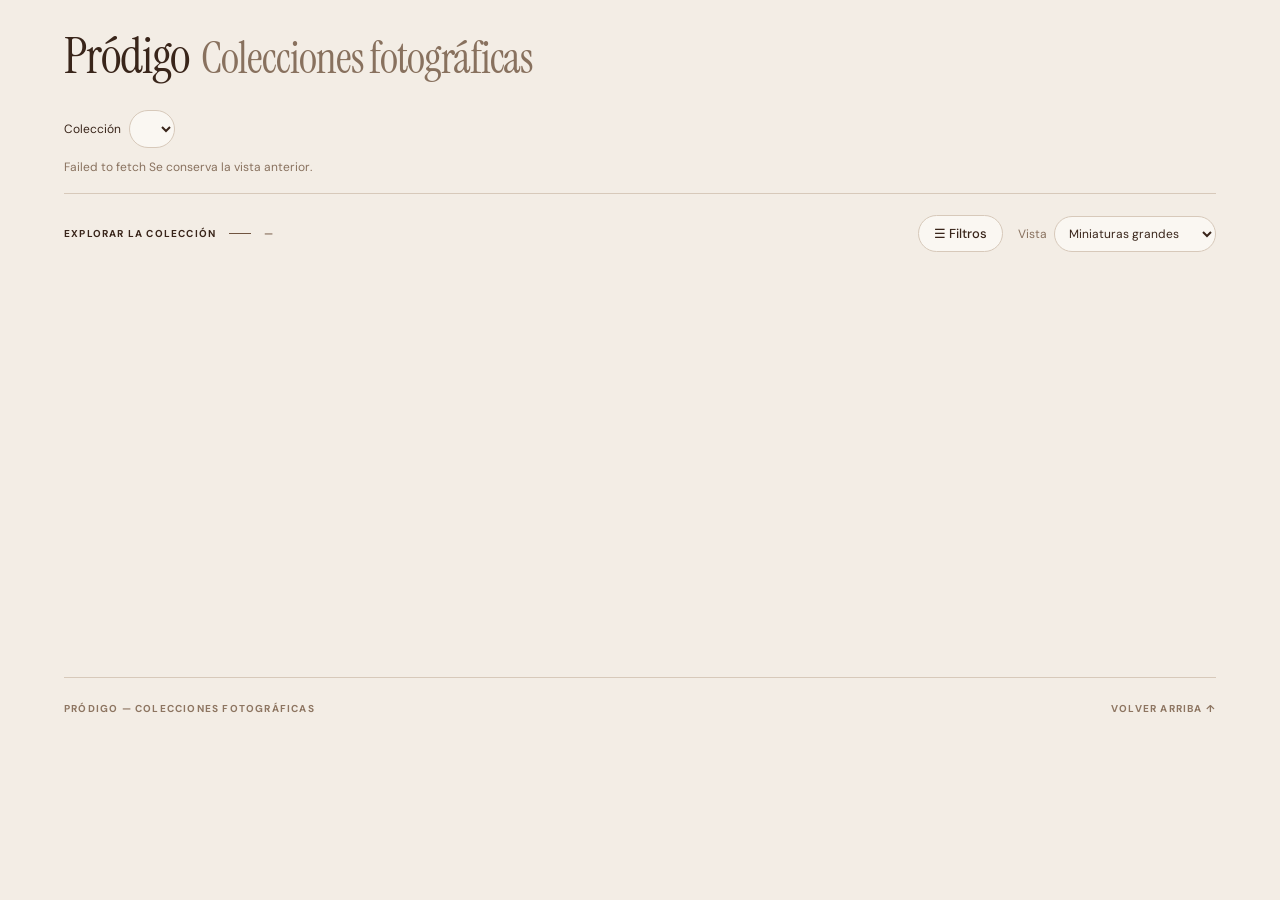
==== index.html @ c8f46efa "Reunir filtros en menú flotante con navegación entre categorías y opciones" ====
<!doctype html><html lang="es"><head><meta charset="utf-8"><meta name="viewport" content="width=device-width, initial-scale=1, viewport-fit=cover"><meta name="theme-color" content="#f3ede5"><meta name="description" content="Pródigo — Colecciones fotográficas. Un archivo fotográfico para explorar visualmente."><title>Pródigo — Colecciones fotográficas</title><link rel="preconnect" href="https://fonts.googleapis.com"><link rel="preconnect" href="https://fonts.gstatic.com" crossorigin><link href="https://fonts.googleapis.com/css2?family=DM+Sans:wght@400;500;600;700&family=Instrument+Serif:ital@0;1&display=swap" rel="stylesheet"><link rel="stylesheet" href="style.css?v=menu1"></head><body>
<header class="mast"><div class="mast-main"><h1><span class="site-name">Pródigo</span> <span id="collection-name-display">Colecciones fotográficas</span></h1><div class="mast-sub"><span id="period-label"></span></div></div></header>
<main><section class="import-tools" aria-label="Colecciones"><label class="live-label">Colección <select id="live-collection" aria-label="Colección"></select></label><p id="import-status" role="status" hidden></p></section><section class="toolbar" aria-label="Filtros de fotografías"><div class="toolbar-head"><div class="section-kicker">EXPLORAR LA COLECCIÓN <span class="line"></span> <span id="counter">—</span></div><div class="right-tools"><button id="filter-toggle" class="filter-toggle" aria-expanded="false" aria-controls="filter-menu">☰ Filtros</button><button id="reset" class="reset-btn" hidden>↺ Restablecer</button><label class="density-control">Vista <select id="density" aria-label="Tamaño de las miniaturas"><option value="0">Miniaturas pequeñas</option><option value="1">Miniaturas medianas</option><option value="2" selected>Miniaturas grandes</option><option value="3">Vista previa</option></select></label></div></div><div id="filter-menu" class="filter-menu" hidden><div class="filter-menu-head"><button id="filter-back" class="facet-clear" hidden>← Filtros</button><strong id="filter-menu-title">Filtros</strong><button id="filter-menu-close" class="facet-close" aria-label="Cerrar filtros">✕</button></div><div class="filter-scroll" id="filter-categories"><div class="filter-bar" id="filters"><button class="filter-chip selected" data-group="all">Todas</button><button class="filter-chip" data-group="autores" hidden>Autores <span class="down">⌄</span></button><button class="filter-chip" data-group="identificados" hidden>Personas identificadas <span class="down">⌄</span></button><button class="filter-chip" data-group="personas">Personas <span class="down">⌄</span></button><button class="filter-chip" data-group="tipo" hidden>Tipo de imagen <span class="down">⌄</span></button><button class="filter-chip" data-group="retrato" hidden>Tipo de retrato <span class="down">⌄</span></button><button class="filter-chip" data-group="encuadre" hidden>Encuadre <span class="down">⌄</span></button><button class="filter-chip" data-group="orientacion" hidden>Orientación <span class="down">⌄</span></button><button class="filter-chip" data-group="color" hidden>Color <span class="down">⌄</span></button><button class="filter-chip" data-group="objetos" hidden>Objetos <span class="down">⌄</span></button><button class="filter-chip" data-group="destacados" hidden>Destacados <span class="down">⌄</span></button><button class="filter-chip" data-group="composicion">Composición <span class="down">⌄</span></button><button class="filter-chip" data-group="ambiente">Ambiente <span class="down">⌄</span></button><button class="filter-chip" data-group="detalles">Detalles <span class="down">⌄</span></button><button class="filter-chip" data-group="marca">Firma del estudio <span class="down">⌄</span></button><button class="filter-chip" data-group="fechas">Período <span class="down">⌄</span></button></div></div><div id="filter-panel" class="filter-panel" hidden></div></div><div id="active" class="active-tags"></div></section>
<section class="gallery-wrap"><div class="gallery" id="gallery" data-size="2"></div><div class="empty" id="empty" hidden>Sin fotografías para esta combinación.<br><button id="clear-empty" class="soft-button">Quitar filtros</button></div></section><footer><span>PRÓDIGO — COLECCIONES FOTOGRÁFICAS</span><a href="#" id="up">VOLVER ARRIBA ↑</a></footer></main>
<div id="viewer" class="viewer" role="dialog" aria-modal="true" aria-label="Visor fotográfico" hidden><div class="viewer-head"><div class="viewer-title">Prodigo <em>—</em> <span id="viewer-collection">Colecciones fotográficas</span> <small id="viewer-id"></small></div><div class="viewer-head-actions"><button id="flip" class="v-icon" title="Siguiente imagen de la pieza" aria-label="Siguiente imagen de la pieza" hidden>↺ <span>Reverso</span></button><button id="close" class="v-icon close" title="Cerrar" aria-label="Cerrar">✕</button></div></div><div class="image-viewport" id="viewport"><button id="prev" class="nav-arrow left" aria-label="Anterior">‹</button><div class="image-stage" id="stage"><img id="big" alt="Fotografía seleccionada" draggable="false"></div><button id="next" class="nav-arrow right" aria-label="Siguiente">›</button></div><nav id="image-sequence" aria-label="Imágenes de la pieza"></nav><span id="image-position" aria-live="polite"></span><div id="record-details" class="record-details"></div><div class="viewer-bottom"><div class="v-detail"><span id="current">— / —</span><span class="v-sep">·</span><span id="date">c. 1900</span></div><div class="zoom-tools"><button class="v-icon" id="zoom-out" title="Alejar" aria-label="Alejar">−</button><button class="zoom-readout" id="fit" title="Ajustar a pantalla">100%</button><button class="v-icon" id="zoom-in" title="Acercar" aria-label="Acercar">+</button><button class="v-icon" id="fullscreen" title="Pantalla completa" aria-label="Pantalla completa">⛶</button></div></div></div>
<script src="catalog-format.js?v=menu1"></script><script src="app.js?v=menu1"></script><script src="remote.js?v=menu1"></script></body></html>
---- style.css ----
:root{--bg:#f3ede5;--ink:#39251a;--muted:#88715e;--line:#d7c9ba;--accent:#705540;--paper:#faf7f2;--dark:#171411}*{box-sizing:border-box}html{scroll-behavior:smooth}body{margin:0;background:var(--bg);color:var(--ink);font-family:'DM Sans',Arial,sans-serif;-webkit-font-smoothing:antialiased}button{font:inherit;cursor:pointer}button:focus-visible,a:focus-visible{outline:2px solid #8c6142;outline-offset:3px}button[hidden],div[hidden],section[hidden]{display:none!important}.mast{padding:26px clamp(18px,5vw,86px) 32px}.mast-top,.mast-main,.toolbar-head,.viewer-head,.viewer-bottom{display:flex;justify-content:space-between;align-items:center}.overline,.section-kicker,.mast-sub,footer{letter-spacing:.12em;font-size:10px;font-weight:700}.overline{color:var(--muted)}.tiny-star{margin:0 8px}.icon-btn{border:1px solid var(--line);background:transparent;color:var(--ink);width:36px;height:36px;border-radius:50%;display:grid;place-items:center}.contrast{font-family:serif;font-style:italic;font-size:21px}.mast-main{gap:28px;align-items:end;margin-top:35px}h1{font-family:'Instrument Serif',Georgia,serif;font-weight:400;font-size:clamp(54px,8.3vw,130px);line-height:.84;letter-spacing:-.045em;margin:0}h1 em{font-weight:400;color:#aa907a}.dot{color:#a88b70}.mast-sub{max-width:175px;text-align:right;color:var(--muted);line-height:1.9}.mast-sub span{display:block;color:var(--ink)}main{padding:0 clamp(18px,5vw,86px)}.toolbar{position:relative;padding-top:21px;border-top:1px solid var(--line);padding-bottom:20px}.section-kicker{display:flex;align-items:center;gap:13px;white-space:nowrap}.section-kicker .line{display:block;width:22px;border-top:1px solid var(--accent)}.section-kicker #counter{color:var(--muted)}.right-tools{display:flex;align-items:center;gap:15px}.reset-btn{border:0;background:transparent;color:var(--muted);font-size:12px}.filter-scroll{overflow-x:auto;scrollbar-width:none;margin-top:20px}.filter-scroll::-webkit-scrollbar{display:none}.filter-bar{display:flex;gap:8px;width:max-content;min-width:100%}.filter-chip{border:1px solid #cbbbac;padding:11px 18px;background:transparent;border-radius:99px;color:#684f3e;font-size:12px;white-space:nowrap;transition:all .2s}.filter-chip:hover{background:#e5d8c9}.filter-chip.selected,.filter-chip.has-selection{background:var(--ink);color:#f8f3ec;border-color:var(--ink)}.down{margin-left:8px;opacity:.7}.filter-panel{margin-top:12px;background:#eae0d4;border:1px solid #dacbbd;border-radius:14px;padding:18px;box-shadow:0 14px 30px #63452d11}.options{display:flex;flex-wrap:wrap;gap:9px}.option{border:1px solid #c9b8a7;border-radius:99px;background:#f8f3ec;color:var(--ink);padding:9px 14px;font-size:12px}.option.on{background:#705540;color:white;border-color:#705540}.year-panel{display:flex;align-items:center;gap:14px;flex-wrap:wrap}.year-panel input{accent-color:#705540;flex:1;min-width:150px}.year-panel strong{min-width:110px;font-family:'Instrument Serif',serif;font-size:22px;font-weight:400}.active-tags{display:flex;flex-wrap:wrap;gap:8px}.tag{display:inline-flex;align-items:center;gap:10px;background:#e1d4c5;border-radius:4px;padding:7px 9px;font-size:11px;border:0;color:#664d3b}.gallery-wrap{min-height:45vh;padding-bottom:90px}.gallery{columns:5 180px;column-gap:13px}.gallery.wide{columns:3 270px}.tile{break-inside:avoid;margin:0 0 13px;position:relative;display:block;overflow:hidden;background:#dfd4c6;line-height:0;border:0;width:100%;padding:0;text-align:left;animation:emerge .35s both;cursor:zoom-in}.tile img{width:100%;height:auto;display:block;transition:transform .45s ease,filter .4s}.tile:hover img{transform:scale(1.018);filter:brightness(.78)}.tile .loupe{position:absolute;inset:0;display:grid;place-items:center;color:white;font-size:34px;opacity:0;transition:opacity .2s;pointer-events:none}.tile:hover .loupe,.tile:focus-visible .loupe{opacity:1}.loupe-inner{display:grid;place-items:center;width:56px;height:56px;border:1px solid #ffffffb8;border-radius:50%;backdrop-filter:blur(4px);font-weight:300}.empty{padding:80px 0;text-align:center;font-family:'Instrument Serif',serif;font-size:29px;line-height:2}.soft-button{background:transparent;border:1px solid currentColor;padding:10px 16px;font:500 12px 'DM Sans',sans-serif;border-radius:30px;color:inherit}footer{border-top:1px solid var(--line);display:flex;justify-content:space-between;gap:12px;padding:24px 0 38px;color:#8d7561}footer a{color:inherit;text-decoration:none}.viewer{position:fixed;z-index:200;inset:0;background:var(--dark);color:#f3eee6;display:flex;flex-direction:column;touch-action:pan-y}.viewer-head{height:67px;padding:0 clamp(16px,4vw,60px);flex-shrink:0}.viewer-title{font-family:'Instrument Serif',Georgia,serif;font-size:25px}.viewer-title em{color:#bd9a7c}.viewer-title small{font-family:'DM Sans';font-size:10px;letter-spacing:.15em;color:#a59b90;margin-left:15px}.viewer-head-actions{display:flex;align-items:center;gap:15px}.v-icon{background:transparent;border:0;color:#e8e0d7;min-width:39px;height:39px;font-size:22px}.v-icon span{font-size:11px;letter-spacing:.05em}.image-viewport{position:relative;flex:1;min-height:0;overflow:hidden;touch-action:none}.image-stage{position:absolute;inset:0;display:flex;align-items:center;justify-content:center;overflow:hidden;touch-action:none;cursor:grab}.image-stage.grabbing{cursor:grabbing}.image-stage img{max-width:calc(100% - 120px);max-height:100%;width:auto;height:auto;object-fit:contain;user-select:none;will-change:transform;transform-origin:center center;box-shadow:0 14px 60px #0005}.nav-arrow{position:absolute;top:50%;transform:translateY(-50%);z-index:4;background:#26211caf;border:1px solid #ffffff22;border-radius:50%;color:white;width:42px;height:42px;display:grid;place-items:center;font-size:35px;font-family:serif;line-height:1}.nav-arrow.left{left:22px}.nav-arrow.right{right:22px}.viewer-bottom{height:70px;padding:0 clamp(16px,4vw,60px);flex-shrink:0;border-top:1px solid #ffffff17}.v-detail{color:#b3a598;font-size:12px;display:flex;align-items:center;gap:14px}.zoom-tools{display:flex;align-items:center;gap:8px}.zoom-readout{color:#d0c2b5;border:0;background:transparent;font-size:12px;min-width:58px}.info-overlay{position:fixed;inset:0;z-index:300;background:#21170fcc;display:grid;place-items:center;padding:20px}.info-card{position:relative;background:var(--bg);color:var(--ink);width:min(100%,510px);padding:38px;border-radius:3px}.info-card h2{font:400 46px 'Instrument Serif',serif;margin:22px 0}.info-card p{line-height:1.8;font-size:14px;color:#6c5545}.info-close{position:absolute;top:15px;right:15px;border:0;background:transparent;font-size:20px}.info-card .soft-button{margin-top:15px}@keyframes emerge{from{opacity:.3;transform:translateY(8px)}to{opacity:1;transform:translateY(0)}}@media(max-width:850px){.gallery{columns:3 160px}.gallery.wide{columns:2 200px}.mast{padding-top:20px}.mast-main{align-items:start;flex-direction:column;gap:18px;margin-top:28px}.mast-sub{text-align:left;max-width:none}.mast-sub span{display:inline;margin-left:14px}.section-kicker{font-size:9px}footer{font-size:9px}}@media(max-width:560px){.mast{padding:18px 16px 26px}main{padding:0 12px}.mast-main{margin-top:22px}h1{font-size:clamp(49px,12vw,72px)}.overline{font-size:8px}.gallery,.gallery.wide{columns:2 130px;column-gap:7px}.tile{margin-bottom:7px}.loupe{display:none!important}.filter-chip{padding:10px 13px}.toolbar{padding-left:3px;padding-right:3px}.mast-sub{font-size:9px}.viewer-head{height:54px}.viewer-title{font-size:19px}.viewer-title small{display:none}.image-stage img{max-width:100%;max-height:100%}.nav-arrow{width:32px;height:42px;background:#211b17a0;border-radius:0}.nav-arrow.left{left:0}.nav-arrow.right{right:0}.viewer-bottom{height:65px}.v-icon{min-width:33px}.v-icon span{display:none}.v-detail{font-size:10px;gap:7px}.zoom-tools{gap:1px}footer{flex-wrap:wrap}.info-card{padding:25px}.info-card h2{font-size:38px}}@media(hover:none){.tile:hover img{filter:none;transform:none}}@media(prefers-reduced-motion:reduce){*,*:before,*:after{animation:none!important;transition:none!important}}

/* Responsive refinement · October 2026 */
html{-webkit-text-size-adjust:100%}
button{-webkit-tap-highlight-color:transparent}
button:disabled{opacity:.3;cursor:default}
.filter-chip,.option,.tag,.v-icon,.nav-arrow{touch-action:manipulation}
.filter-chip{min-height:42px}
.option{min-height:42px;line-height:1.45;text-align:left}
.toolbar{z-index:20}
.filter-panel{max-height:min(55vh,470px);overflow-y:auto;overscroll-behavior:contain}
.filter-panel .options{align-items:stretch}
.filter-panel .option{max-width:100%}
.image-stage img{pointer-events:none}
.viewer{height:100vh;height:100dvh}
.viewer-head,.viewer-bottom{padding-left:max(18px,env(safe-area-inset-left));padding-right:max(18px,env(safe-area-inset-right))}
.viewer-head{padding-top:env(safe-area-inset-top);box-sizing:content-box}
.viewer-bottom{padding-bottom:env(safe-area-inset-bottom);box-sizing:content-box}
.viewer .v-icon{min-width:44px;min-height:44px}
.viewer .nav-arrow{width:44px;height:44px}
.image-stage img{max-width:calc(100% - 112px);max-height:100%}
@media(min-width:1100px){
 .gallery{columns:5 205px;column-gap:16px}
 .gallery.wide{columns:3 290px}
 .tile{margin-bottom:16px}
}
@media(max-width:850px){
 .mast-main{margin-top:24px}
 .mast-sub{letter-spacing:.08em}
 .toolbar{padding-bottom:15px}
 .filter-scroll{margin-top:14px}
 .gallery-wrap{padding-bottom:56px}
}
@media(max-width:600px){
 .mast{padding:15px 16px 17px}
 .mast-top{gap:8px}
 .mast .overline{font-size:9px;letter-spacing:.09em}
 .mast-main{margin-top:17px;gap:9px}
 h1{font-size:clamp(47px,12.8vw,68px);line-height:.93;letter-spacing:-.04em}
 .mast-sub{font-size:9px;line-height:1.5;letter-spacing:.08em}
 .mast-sub span{margin-left:7px}
 main{padding:0 10px}
 .toolbar{padding:12px 0 13px}
 .toolbar-head{padding:0 5px}
 .section-kicker{font-size:9px;gap:7px;letter-spacing:.08em}
 .section-kicker .line{width:11px}
 .right-tools{gap:6px}
 .right-tools .icon-btn{width:42px;height:42px}
 .reset-btn{min-height:42px;padding:0 8px;font-size:11px}
 .filter-scroll{margin:8px -10px 0;padding:0 10px 4px;overscroll-behavior-x:contain}
 .filter-bar{gap:7px}
 .filter-chip{min-height:44px;font-size:12px;padding:10px 15px}
 .filter-panel{margin:5px 0 8px;padding:13px 10px;border-radius:12px;max-height:min(56dvh,460px)}
 .filter-panel .options{gap:7px}
 .filter-panel .option{font-size:12px;min-height:45px;padding:10px 13px}
 .active-tags{gap:6px;margin-top:7px}
 .tag{min-height:34px;font-size:11px;line-height:1.25;text-align:left}
 .gallery,.gallery.wide{columns:2;column-gap:8px}
 .tile{margin-bottom:8px}
 .gallery-wrap{padding-bottom:44px}
 footer{padding:19px 4px 30px;gap:10px;line-height:1.7}
 .viewer{overflow:hidden}
 .viewer-head{height:54px;min-height:54px;padding-top:env(safe-area-inset-top)}
 .viewer-title{font-size:21px}
 .viewer-head-actions{gap:4px}
 #flip{font-size:20px}
 .viewer-bottom{height:62px;min-height:62px;gap:6px;padding-bottom:env(safe-area-inset-bottom)}
 .image-stage img{max-width:100%;max-height:100%;box-shadow:none}
 .nav-arrow{width:40px!important;height:50px!important;background:#1714118c;border:0!important;border-radius:0!important;font-size:28px!important}
 .nav-arrow.left{left:0}.nav-arrow.right{right:0}
 .zoom-tools{gap:0}
 .zoom-readout{min-width:46px;font-size:11px;min-height:44px}
 .v-detail{flex-wrap:wrap;font-size:11px;gap:6px}
 .info-overlay{padding:14px}
 .info-card{max-height:calc(100dvh - 28px);overflow:auto}
}
@media(max-width:360px){
 .gallery,.gallery.wide{column-gap:6px}
 .tile{margin-bottom:6px}
 .viewer-title{font-size:18px}
 .v-detail .v-sep,.v-detail #date{display:none}
 #fullscreen{display:none}
}
@media(hover:none) and (pointer:coarse){
 .tile:active img{filter:brightness(.9)}
 .filter-chip:hover{background:transparent}
 .filter-chip.selected:hover,.filter-chip.has-selection:hover{background:var(--ink)}
}


[hidden]{display:none!important}.import-tools{display:flex;align-items:center;gap:10px;flex-wrap:wrap;padding:10px 0 20px}.import-tools p{font-size:12px;color:var(--muted);line-height:1.6;width:100%;margin:0}.record-details{padding:10px 5%;max-height:85px;overflow:auto;flex-shrink:0;color:#c5b6a6;font-size:12px;line-height:1.7}.record-details:empty{display:none}

.live-label{font-size:12px;display:flex;gap:8px;align-items:center}.live-label select{font:inherit;padding:9px 12px;border:1px solid var(--line);border-radius:20px;background:var(--paper);color:var(--ink)}

#image-sequence{display:flex;gap:6px;overflow:auto;flex-shrink:0;padding:8px 20px;max-width:100%;justify-content:center}#image-sequence:empty{display:none}#image-sequence button{background:#393630;color:#fff;border:1px solid #756b60;border-radius:16px;padding:6px 12px;white-space:nowrap;cursor:pointer}#image-sequence button[aria-pressed="true"]{background:#eee1cc;color:#33281e}#image-position{color:#e3d4c1;text-align:center;font-size:12px;flex-shrink:0}

.filter-scroll{overflow:visible}.filter-bar{width:100%;min-width:0;flex-wrap:wrap;gap:7px}.facet-count{display:inline-grid;place-items:center;min-width:22px;padding:1px 5px;border-radius:12px;background:#bda68d25;font-size:10px;margin-left:5px}.filter-chip.has-selection .facet-count{background:#fff2}.filter-panel{max-height:none;overflow:visible}.facet-toolbar{display:flex;align-items:center;gap:12px;flex-wrap:wrap;margin-bottom:12px}.facet-toolbar strong{font-size:14px}.facet-toolbar>span{font-size:12px;color:#745e4b}.facet-clear,.facet-close{border:0;background:transparent;color:inherit;font-size:12px;padding:6px}.facet-clear{margin-left:auto;text-decoration:underline}.facet-search{display:flex;align-items:center;gap:12px;font-size:12px;margin:10px 0 14px}.facet-search[hidden]{display:none}.facet-search input{flex:1;min-width:0;padding:10px 12px;border:1px solid #c9b8a7;border-radius:8px;background:#faf6ef;color:inherit;font:inherit}.filter-panel .options{display:grid;grid-template-columns:repeat(auto-fit,minmax(230px,1fr));gap:7px;max-height:min(43vh,350px);overflow:auto;overscroll-behavior:contain;padding:2px}.filter-panel .option{display:flex;align-items:center;justify-content:space-between;gap:12px;border-radius:8px;max-width:none;white-space:normal;overflow-wrap:anywhere}.option-count{flex-shrink:0;font-size:11px;font-variant-numeric:tabular-nums;background:#bda68d33;border-radius:12px;padding:2px 7px;min-width:24px;text-align:center}.option.on .option-count{background:#fff2}.facet-no-results{font-size:13px;grid-column:1/-1}@media(max-width:600px){.filter-panel .options{grid-template-columns:1fr}.filter-chip{padding:8px 11px;min-height:38px}.facet-search{display:block}.facet-search input{display:block;width:100%;margin-top:5px}.facet-toolbar{gap:7px}.facet-toolbar>span{width:100%;order:3}}

.mast-main{margin-top:0}

/* Encabezado compacto y cuatro densidades de galería. */
.mast{padding-top:28px;padding-bottom:18px}
.mast-main{display:block;margin-top:0}
.mast h1{font-size:clamp(30px,3.4vw,48px);line-height:1.12;letter-spacing:-.025em;display:flex;align-items:baseline;gap:12px;flex-wrap:wrap}
.site-name{font-size:1.15em}
#collection-name-display{color:var(--muted)}
.mast-sub{max-width:none;text-align:left;font-size:15px;font-weight:400;letter-spacing:.03em;line-height:1.5;margin-top:8px}
.mast-sub #period-label{display:inline;margin:0;color:var(--muted);white-space:nowrap}
.import-tools{padding-top:0;padding-bottom:16px}
.density-control{display:flex;align-items:center;gap:7px;font-size:12px;color:var(--muted)}
.density-control select{font:inherit;color:var(--ink);background:var(--paper);border:1px solid var(--line);border-radius:18px;padding:8px 10px;max-width:190px}
.gallery[data-size="0"]{columns:10 95px;column-gap:10px}
.gallery[data-size="1"]{columns:7 140px;column-gap:12px}
.gallery[data-size="2"]{columns:5 205px;column-gap:16px}
.gallery[data-size="3"]{columns:3 290px;column-gap:16px}
.gallery[data-size="0"] .tile{margin-bottom:10px}
.gallery[data-size="1"] .tile{margin-bottom:12px}
@media(max-width:600px){
 .mast{padding:20px 16px 14px}
 .mast h1{font-size:30px;gap:5px 10px}
 .mast-sub{font-size:14px;margin-top:7px}
 .toolbar-head{flex-wrap:wrap;gap:10px}
 .right-tools{margin-left:auto}
 .density-control select{max-width:170px}
 .gallery[data-size="0"]{columns:4;column-gap:6px}
 .gallery[data-size="1"]{columns:3;column-gap:7px}
 .gallery[data-size="2"]{columns:2;column-gap:8px}
 .gallery[data-size="3"]{columns:1;column-gap:0}
}

/* Menú flotante sin desplazar la galería. */
.filter-toggle{display:inline-flex;align-items:center;gap:8px;border:1px solid var(--line);border-radius:20px;background:var(--paper);color:var(--ink);font:500 13px 'DM Sans',sans-serif;padding:9px 15px;white-space:nowrap}
.filter-toggle[aria-expanded="true"]{background:var(--ink);color:var(--paper)}
.filter-menu{position:absolute;top:68px;right:0;z-index:40;width:min(410px,100%);max-height:min(65dvh,600px);overflow:auto;background:var(--paper);border:1px solid var(--line);border-radius:12px;box-shadow:0 14px 45px #39251a30;padding:10px}
.filter-menu-head{display:flex;align-items:center;gap:10px;padding:4px 4px 10px;border-bottom:1px solid var(--line);font-size:14px}
.filter-menu-head .facet-close{margin-left:auto;min-width:36px;min-height:36px}
.filter-menu-head .facet-clear{margin-left:0;text-decoration:none}
.filter-menu .filter-scroll{margin:6px 0 0;padding:0}
.filter-menu .filter-bar{display:flex;flex-direction:column;gap:3px}
.filter-menu .filter-chip{width:100%;display:flex;align-items:center;border:0;border-radius:6px;text-align:left;padding:10px 12px;min-height:42px}
.filter-menu .filter-chip .facet-count{margin-left:auto}
.filter-menu .filter-chip .down{transform:rotate(-90deg)}
.filter-menu .filter-panel{padding:10px 3px 3px;margin:0;border:0;background:transparent;box-shadow:none;border-radius:0}
.filter-menu .facet-toolbar{gap:6px;margin-bottom:8px}
.filter-menu .facet-toolbar strong,.filter-menu [data-close-filter]{display:none}
.filter-menu .facet-toolbar>span{font-size:11px}
.filter-menu .facet-clear{font-size:11px}
.filter-menu .filter-panel .options{display:flex;flex-direction:column;max-height:none;overflow:visible}
.filter-menu .option{width:100%;min-height:42px}
.filter-menu .year-panel{display:grid;grid-template-columns:auto 1fr;gap:14px 8px}
.filter-menu .year-panel input{width:100%;min-width:0}
.filter-menu .year-panel span{display:none}
.filter-menu .year-panel strong{min-width:0}
.active-tags:not(:empty){margin-top:12px}
@media(max-width:600px){.right-tools{flex-wrap:wrap;justify-content:flex-end;gap:8px}.filter-menu{top:100%;max-height:65dvh;width:min(410px,100%)}.filter-menu .facet-toolbar>span{width:auto;order:0}}
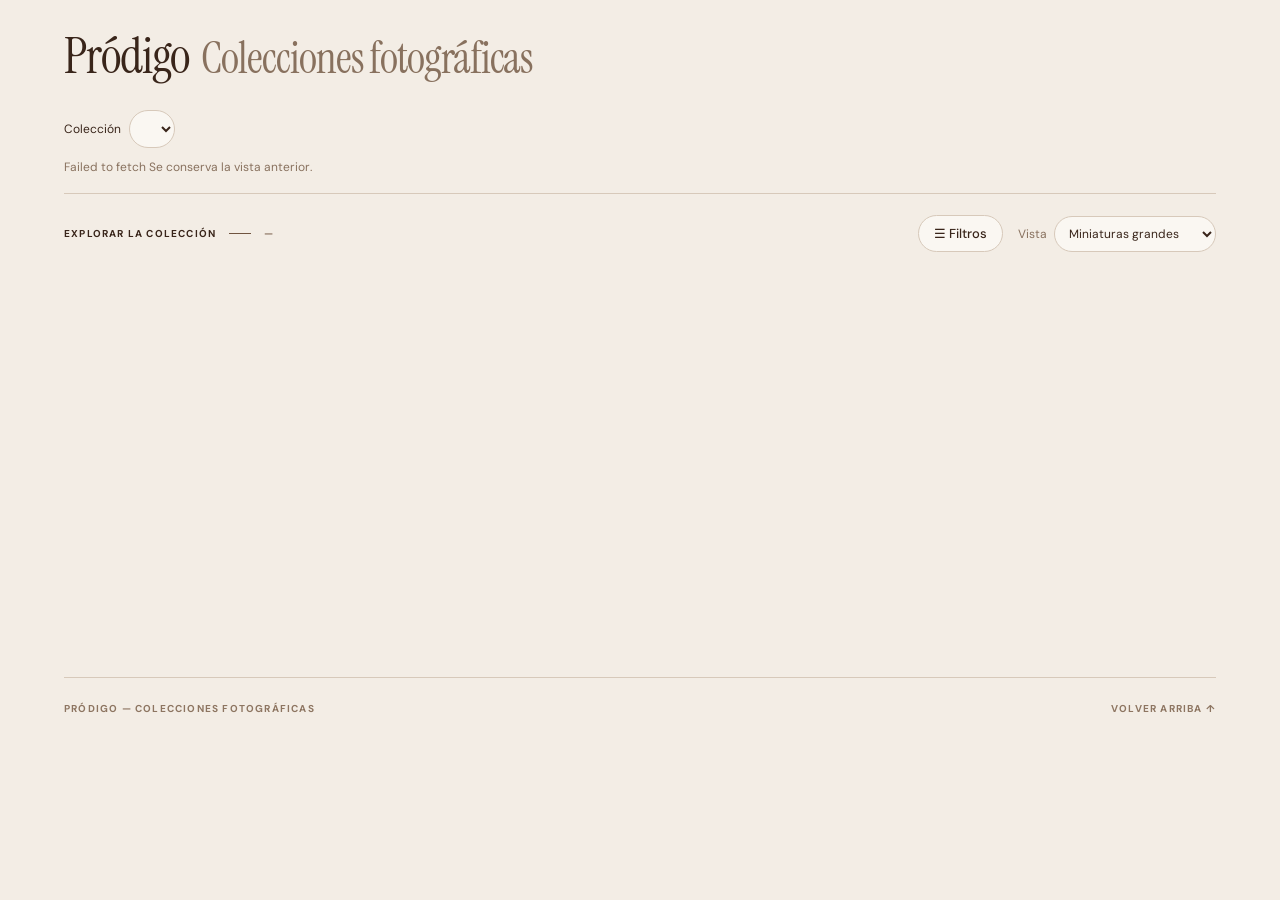
==== commit 6120be3d: "Actualizar resumen de orden durante edición e indicar partes sin publicar" ====
--- a/index.html
+++ b/index.html
@@ -1,7 +1,7 @@
-<!doctype html><html lang="es"><head><meta charset="utf-8"><meta name="viewport" content="width=device-width, initial-scale=1, viewport-fit=cover"><meta name="theme-color" content="#f3ede5"><meta name="description" content="Pródigo — Colecciones fotográficas. Un archivo fotográfico para explorar visualmente."><title>Pródigo — Colecciones fotográficas</title><link rel="preconnect" href="https://fonts.googleapis.com"><link rel="preconnect" href="https://fonts.gstatic.com" crossorigin><link href="https://fonts.googleapis.com/css2?family=DM+Sans:wght@400;500;600;700&family=Instrument+Serif:ital@0;1&display=swap" rel="stylesheet"><link rel="stylesheet" href="style.css?v=menu1"></head><body>
+<!doctype html><html lang="es"><head><meta charset="utf-8"><meta name="viewport" content="width=device-width, initial-scale=1, viewport-fit=cover"><meta name="theme-color" content="#f3ede5"><meta name="description" content="Pródigo — Colecciones fotográficas. Un archivo fotográfico para explorar visualmente."><title>Pródigo — Colecciones fotográficas</title><link rel="preconnect" href="https://fonts.googleapis.com"><link rel="preconnect" href="https://fonts.gstatic.com" crossorigin><link href="https://fonts.googleapis.com/css2?family=DM+Sans:wght@400;500;600;700&family=Instrument+Serif:ital@0;1&display=swap" rel="stylesheet"><link rel="stylesheet" href="style.css?v=order2"></head><body>
 <header class="mast"><div class="mast-main"><h1><span class="site-name">Pródigo</span> <span id="collection-name-display">Colecciones fotográficas</span></h1><div class="mast-sub"><span id="period-label"></span></div></div></header>
 <main><section class="import-tools" aria-label="Colecciones"><label class="live-label">Colección <select id="live-collection" aria-label="Colección"></select></label><p id="import-status" role="status" hidden></p></section><section class="toolbar" aria-label="Filtros de fotografías"><div class="toolbar-head"><div class="section-kicker">EXPLORAR LA COLECCIÓN <span class="line"></span> <span id="counter">—</span></div><div class="right-tools"><button id="filter-toggle" class="filter-toggle" aria-expanded="false" aria-controls="filter-menu">☰ Filtros</button><button id="reset" class="reset-btn" hidden>↺ Restablecer</button><label class="density-control">Vista <select id="density" aria-label="Tamaño de las miniaturas"><option value="0">Miniaturas pequeñas</option><option value="1">Miniaturas medianas</option><option value="2" selected>Miniaturas grandes</option><option value="3">Vista previa</option></select></label></div></div><div id="filter-menu" class="filter-menu" hidden><div class="filter-menu-head"><button id="filter-back" class="facet-clear" hidden>← Filtros</button><strong id="filter-menu-title">Filtros</strong><button id="filter-menu-close" class="facet-close" aria-label="Cerrar filtros">✕</button></div><div class="filter-scroll" id="filter-categories"><div class="filter-bar" id="filters"><button class="filter-chip selected" data-group="all">Todas</button><button class="filter-chip" data-group="autores" hidden>Autores <span class="down">⌄</span></button><button class="filter-chip" data-group="identificados" hidden>Personas identificadas <span class="down">⌄</span></button><button class="filter-chip" data-group="personas">Personas <span class="down">⌄</span></button><button class="filter-chip" data-group="tipo" hidden>Tipo de imagen <span class="down">⌄</span></button><button class="filter-chip" data-group="retrato" hidden>Tipo de retrato <span class="down">⌄</span></button><button class="filter-chip" data-group="encuadre" hidden>Encuadre <span class="down">⌄</span></button><button class="filter-chip" data-group="orientacion" hidden>Orientación <span class="down">⌄</span></button><button class="filter-chip" data-group="color" hidden>Color <span class="down">⌄</span></button><button class="filter-chip" data-group="objetos" hidden>Objetos <span class="down">⌄</span></button><button class="filter-chip" data-group="destacados" hidden>Destacados <span class="down">⌄</span></button><button class="filter-chip" data-group="composicion">Composición <span class="down">⌄</span></button><button class="filter-chip" data-group="ambiente">Ambiente <span class="down">⌄</span></button><button class="filter-chip" data-group="detalles">Detalles <span class="down">⌄</span></button><button class="filter-chip" data-group="marca">Firma del estudio <span class="down">⌄</span></button><button class="filter-chip" data-group="fechas">Período <span class="down">⌄</span></button></div></div><div id="filter-panel" class="filter-panel" hidden></div></div><div id="active" class="active-tags"></div></section>
 <section class="gallery-wrap"><div class="gallery" id="gallery" data-size="2"></div><div class="empty" id="empty" hidden>Sin fotografías para esta combinación.<br><button id="clear-empty" class="soft-button">Quitar filtros</button></div></section><footer><span>PRÓDIGO — COLECCIONES FOTOGRÁFICAS</span><a href="#" id="up">VOLVER ARRIBA ↑</a></footer></main>
 <div id="viewer" class="viewer" role="dialog" aria-modal="true" aria-label="Visor fotográfico" hidden><div class="viewer-head"><div class="viewer-title">Prodigo <em>—</em> <span id="viewer-collection">Colecciones fotográficas</span> <small id="viewer-id"></small></div><div class="viewer-head-actions"><button id="flip" class="v-icon" title="Siguiente imagen de la pieza" aria-label="Siguiente imagen de la pieza" hidden>↺ <span>Reverso</span></button><button id="close" class="v-icon close" title="Cerrar" aria-label="Cerrar">✕</button></div></div><div class="image-viewport" id="viewport"><button id="prev" class="nav-arrow left" aria-label="Anterior">‹</button><div class="image-stage" id="stage"><img id="big" alt="Fotografía seleccionada" draggable="false"></div><button id="next" class="nav-arrow right" aria-label="Siguiente">›</button></div><nav id="image-sequence" aria-label="Imágenes de la pieza"></nav><span id="image-position" aria-live="polite"></span><div id="record-details" class="record-details"></div><div class="viewer-bottom"><div class="v-detail"><span id="current">— / —</span><span class="v-sep">·</span><span id="date">c. 1900</span></div><div class="zoom-tools"><button class="v-icon" id="zoom-out" title="Alejar" aria-label="Alejar">−</button><button class="zoom-readout" id="fit" title="Ajustar a pantalla">100%</button><button class="v-icon" id="zoom-in" title="Acercar" aria-label="Acercar">+</button><button class="v-icon" id="fullscreen" title="Pantalla completa" aria-label="Pantalla completa">⛶</button></div></div></div>
-<script src="catalog-format.js?v=menu1"></script><script src="app.js?v=menu1"></script><script src="remote.js?v=menu1"></script></body></html>
+<script src="catalog-format.js?v=order2"></script><script src="app.js?v=order2"></script><script src="remote.js?v=order2"></script></body></html>
 
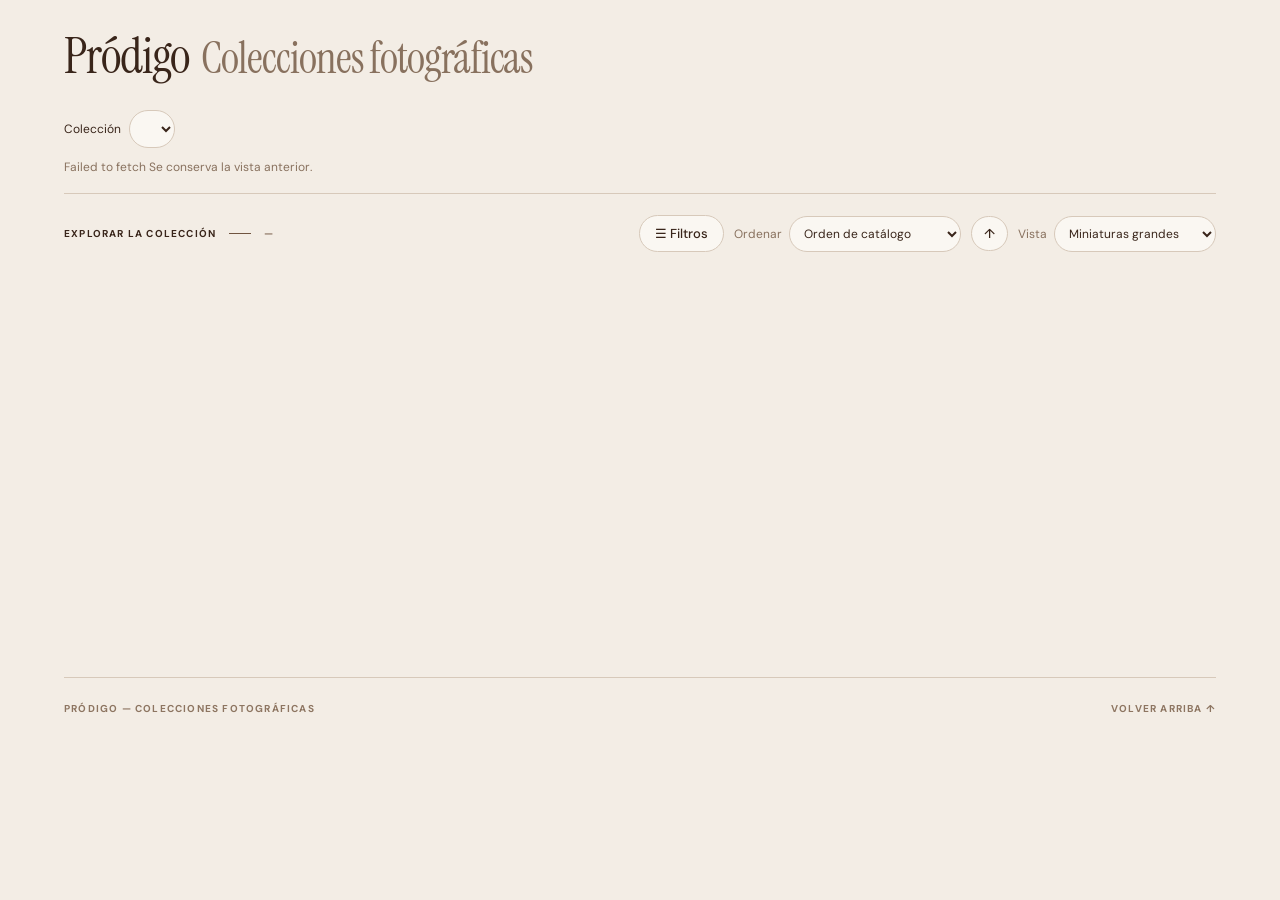
==== commit deb9e49c: "Agregar orden de grilla con cronología inferida por numeración original" ====
--- a/index.html
+++ b/index.html
@@ -1,7 +1,7 @@
-<!doctype html><html lang="es"><head><meta charset="utf-8"><meta name="viewport" content="width=device-width, initial-scale=1, viewport-fit=cover"><meta name="theme-color" content="#f3ede5"><meta name="description" content="Pródigo — Colecciones fotográficas. Un archivo fotográfico para explorar visualmente."><title>Pródigo — Colecciones fotográficas</title><link rel="preconnect" href="https://fonts.googleapis.com"><link rel="preconnect" href="https://fonts.gstatic.com" crossorigin><link href="https://fonts.googleapis.com/css2?family=DM+Sans:wght@400;500;600;700&family=Instrument+Serif:ital@0;1&display=swap" rel="stylesheet"><link rel="stylesheet" href="style.css?v=order2"></head><body>
+<!doctype html><html lang="es"><head><meta charset="utf-8"><meta name="viewport" content="width=device-width, initial-scale=1, viewport-fit=cover"><meta name="theme-color" content="#f3ede5"><meta name="description" content="Pródigo — Colecciones fotográficas. Un archivo fotográfico para explorar visualmente."><title>Pródigo — Colecciones fotográficas</title><link rel="preconnect" href="https://fonts.googleapis.com"><link rel="preconnect" href="https://fonts.gstatic.com" crossorigin><link href="https://fonts.googleapis.com/css2?family=DM+Sans:wght@400;500;600;700&family=Instrument+Serif:ital@0;1&display=swap" rel="stylesheet"><link rel="stylesheet" href="style.css?v=sort2"></head><body>
 <header class="mast"><div class="mast-main"><h1><span class="site-name">Pródigo</span> <span id="collection-name-display">Colecciones fotográficas</span></h1><div class="mast-sub"><span id="period-label"></span></div></div></header>
-<main><section class="import-tools" aria-label="Colecciones"><label class="live-label">Colección <select id="live-collection" aria-label="Colección"></select></label><p id="import-status" role="status" hidden></p></section><section class="toolbar" aria-label="Filtros de fotografías"><div class="toolbar-head"><div class="section-kicker">EXPLORAR LA COLECCIÓN <span class="line"></span> <span id="counter">—</span></div><div class="right-tools"><button id="filter-toggle" class="filter-toggle" aria-expanded="false" aria-controls="filter-menu">☰ Filtros</button><button id="reset" class="reset-btn" hidden>↺ Restablecer</button><label class="density-control">Vista <select id="density" aria-label="Tamaño de las miniaturas"><option value="0">Miniaturas pequeñas</option><option value="1">Miniaturas medianas</option><option value="2" selected>Miniaturas grandes</option><option value="3">Vista previa</option></select></label></div></div><div id="filter-menu" class="filter-menu" hidden><div class="filter-menu-head"><button id="filter-back" class="facet-clear" hidden>← Filtros</button><strong id="filter-menu-title">Filtros</strong><button id="filter-menu-close" class="facet-close" aria-label="Cerrar filtros">✕</button></div><div class="filter-scroll" id="filter-categories"><div class="filter-bar" id="filters"><button class="filter-chip selected" data-group="all">Todas</button><button class="filter-chip" data-group="autores" hidden>Autores <span class="down">⌄</span></button><button class="filter-chip" data-group="identificados" hidden>Personas identificadas <span class="down">⌄</span></button><button class="filter-chip" data-group="personas">Personas <span class="down">⌄</span></button><button class="filter-chip" data-group="tipo" hidden>Tipo de imagen <span class="down">⌄</span></button><button class="filter-chip" data-group="retrato" hidden>Tipo de retrato <span class="down">⌄</span></button><button class="filter-chip" data-group="encuadre" hidden>Encuadre <span class="down">⌄</span></button><button class="filter-chip" data-group="orientacion" hidden>Orientación <span class="down">⌄</span></button><button class="filter-chip" data-group="color" hidden>Color <span class="down">⌄</span></button><button class="filter-chip" data-group="objetos" hidden>Objetos <span class="down">⌄</span></button><button class="filter-chip" data-group="destacados" hidden>Destacados <span class="down">⌄</span></button><button class="filter-chip" data-group="composicion">Composición <span class="down">⌄</span></button><button class="filter-chip" data-group="ambiente">Ambiente <span class="down">⌄</span></button><button class="filter-chip" data-group="detalles">Detalles <span class="down">⌄</span></button><button class="filter-chip" data-group="marca">Firma del estudio <span class="down">⌄</span></button><button class="filter-chip" data-group="fechas">Período <span class="down">⌄</span></button></div></div><div id="filter-panel" class="filter-panel" hidden></div></div><div id="active" class="active-tags"></div></section>
+<main><section class="import-tools" aria-label="Colecciones"><label class="live-label">Colección <select id="live-collection" aria-label="Colección"></select></label><p id="import-status" role="status" hidden></p></section><section class="toolbar" aria-label="Filtros de fotografías"><div class="toolbar-head"><div class="section-kicker">EXPLORAR LA COLECCIÓN <span class="line"></span> <span id="counter">—</span></div><div class="right-tools"><button id="filter-toggle" class="filter-toggle" aria-expanded="false" aria-controls="filter-menu">☰ Filtros</button><button id="reset" class="reset-btn" hidden>↺ Restablecer</button><label class="density-control">Ordenar <select id="sort-order" aria-label="Ordenar fotografías"><option value="catalog">Orden de catálogo</option><option value="fecha">Fecha / cronología</option><option value="numero">Número original</option><option value="coleccion">Colección</option><option value="autores">Autor</option><option value="identificados">Personas identificadas</option><option value="personas">Personas</option><option value="tipo">Tipo de imagen</option><option value="retrato">Tipo de retrato</option><option value="encuadre">Encuadre</option><option value="orientacion">Orientación</option><option value="color">Color</option><option value="objetos">Objetos</option><option value="destacados">Destacados</option><option value="ambiente">Ambiente</option><option value="marca">Firma del estudio</option><option value="composicion">Composición</option><option value="detalles">Detalles</option></select></label><button id="sort-direction" class="filter-toggle" title="Invertir orden; los registros sin dato quedan al final" aria-label="Orden descendente" aria-pressed="false">↑</button><label class="density-control">Vista <select id="density" aria-label="Tamaño de las miniaturas"><option value="0">Miniaturas pequeñas</option><option value="1">Miniaturas medianas</option><option value="2" selected>Miniaturas grandes</option><option value="3">Vista previa</option></select></label></div></div><div id="filter-menu" class="filter-menu" hidden><div class="filter-menu-head"><button id="filter-back" class="facet-clear" hidden>← Filtros</button><strong id="filter-menu-title">Filtros</strong><button id="filter-menu-close" class="facet-close" aria-label="Cerrar filtros">✕</button></div><div class="filter-scroll" id="filter-categories"><div class="filter-bar" id="filters"><button class="filter-chip selected" data-group="all">Todas</button><button class="filter-chip" data-group="autores" hidden>Autores <span class="down">⌄</span></button><button class="filter-chip" data-group="identificados" hidden>Personas identificadas <span class="down">⌄</span></button><button class="filter-chip" data-group="personas">Personas <span class="down">⌄</span></button><button class="filter-chip" data-group="tipo" hidden>Tipo de imagen <span class="down">⌄</span></button><button class="filter-chip" data-group="retrato" hidden>Tipo de retrato <span class="down">⌄</span></button><button class="filter-chip" data-group="encuadre" hidden>Encuadre <span class="down">⌄</span></button><button class="filter-chip" data-group="orientacion" hidden>Orientación <span class="down">⌄</span></button><button class="filter-chip" data-group="color" hidden>Color <span class="down">⌄</span></button><button class="filter-chip" data-group="objetos" hidden>Objetos <span class="down">⌄</span></button><button class="filter-chip" data-group="destacados" hidden>Destacados <span class="down">⌄</span></button><button class="filter-chip" data-group="composicion">Composición <span class="down">⌄</span></button><button class="filter-chip" data-group="ambiente">Ambiente <span class="down">⌄</span></button><button class="filter-chip" data-group="detalles">Detalles <span class="down">⌄</span></button><button class="filter-chip" data-group="marca">Firma del estudio <span class="down">⌄</span></button><button class="filter-chip" data-group="fechas">Período <span class="down">⌄</span></button></div></div><div id="filter-panel" class="filter-panel" hidden></div></div><div id="active" class="active-tags"></div></section>
 <section class="gallery-wrap"><div class="gallery" id="gallery" data-size="2"></div><div class="empty" id="empty" hidden>Sin fotografías para esta combinación.<br><button id="clear-empty" class="soft-button">Quitar filtros</button></div></section><footer><span>PRÓDIGO — COLECCIONES FOTOGRÁFICAS</span><a href="#" id="up">VOLVER ARRIBA ↑</a></footer></main>
-<div id="viewer" class="viewer" role="dialog" aria-modal="true" aria-label="Visor fotográfico" hidden><div class="viewer-head"><div class="viewer-title">Prodigo <em>—</em> <span id="viewer-collection">Colecciones fotográficas</span> <small id="viewer-id"></small></div><div class="viewer-head-actions"><button id="flip" class="v-icon" title="Siguiente imagen de la pieza" aria-label="Siguiente imagen de la pieza" hidden>↺ <span>Reverso</span></button><button id="close" class="v-icon close" title="Cerrar" aria-label="Cerrar">✕</button></div></div><div class="image-viewport" id="viewport"><button id="prev" class="nav-arrow left" aria-label="Anterior">‹</button><div class="image-stage" id="stage"><img id="big" alt="Fotografía seleccionada" draggable="false"></div><button id="next" class="nav-arrow right" aria-label="Siguiente">›</button></div><nav id="image-sequence" aria-label="Imágenes de la pieza"></nav><span id="image-position" aria-live="polite"></span><div id="record-details" class="record-details"></div><div class="viewer-bottom"><div class="v-detail"><span id="current">— / —</span><span class="v-sep">·</span><span id="date">c. 1900</span></div><div class="zoom-tools"><button class="v-icon" id="zoom-out" title="Alejar" aria-label="Alejar">−</button><button class="zoom-readout" id="fit" title="Ajustar a pantalla">100%</button><button class="v-icon" id="zoom-in" title="Acercar" aria-label="Acercar">+</button><button class="v-icon" id="fullscreen" title="Pantalla completa" aria-label="Pantalla completa">⛶</button></div></div></div>
-<script src="catalog-format.js?v=order2"></script><script src="app.js?v=order2"></script><script src="remote.js?v=order2"></script></body></html>
+<div id="viewer" class="viewer" role="dialog" aria-modal="true" aria-label="Visor fotográfico" hidden><div class="viewer-head"><div class="viewer-title">Prodigo <em>—</em> <span id="viewer-collection">Colecciones fotográficas</span> <small id="viewer-id"></small></div><div class="viewer-head-actions"><button id="flip" class="v-icon" title="Siguiente imagen de la pieza" aria-label="Siguiente imagen de la pieza" hidden>↺ <span>Reverso</span></button><button id="close" class="v-icon close" title="Cerrar" aria-label="Cerrar">✕</button></div></div><div class="image-viewport" id="viewport"><button id="prev" class="nav-arrow left" aria-label="Anterior">‹</button><div class="image-stage" id="stage"><img id="big" alt="Fotografía seleccionada" draggable="false"></div><button id="next" class="nav-arrow right" aria-label="Siguiente">›</button></div><p id="viewer-sync-status" role="status" hidden></p><nav id="image-sequence" aria-label="Imágenes de la pieza"></nav><span id="image-position" aria-live="polite"></span><div id="record-details" class="record-details"></div><div class="viewer-bottom"><div class="v-detail"><span id="current">— / —</span><span class="v-sep">·</span><span id="date">c. 1900</span></div><div class="zoom-tools"><button class="v-icon" id="zoom-out" title="Alejar" aria-label="Alejar">−</button><button class="zoom-readout" id="fit" title="Ajustar a pantalla">100%</button><button class="v-icon" id="zoom-in" title="Acercar" aria-label="Acercar">+</button><button class="v-icon" id="fullscreen" title="Pantalla completa" aria-label="Pantalla completa">⛶</button></div></div></div>
+<script src="catalog-format.js?v=sort2"></script><script src="grid-sort.js?v=sort2"></script><script src="app.js?v=sort2"></script><script src="remote.js?v=sort2"></script></body></html>
 
--- a/style.css
+++ b/style.css
@@ -153,3 +153,7 @@
 .filter-menu .year-panel strong{min-width:0}
 .active-tags:not(:empty){margin-top:12px}
 @media(max-width:600px){.right-tools{flex-wrap:wrap;justify-content:flex-end;gap:8px}.filter-menu{top:100%;max-height:65dvh;width:min(410px,100%)}.filter-menu .facet-toolbar>span{width:auto;order:0}}
+
+#viewer-sync-status{margin:0;padding:8px 20px;color:#f4d6a7;background:#3c3024;font-size:12px;text-align:center;flex-shrink:0}
+
+.right-tools{flex-wrap:wrap;justify-content:flex-end;gap:10px}.toolbar-head{gap:12px;flex-wrap:wrap}.filter-menu{top:100%}#sort-direction{padding:8px 12px;min-width:36px;justify-content:center}
